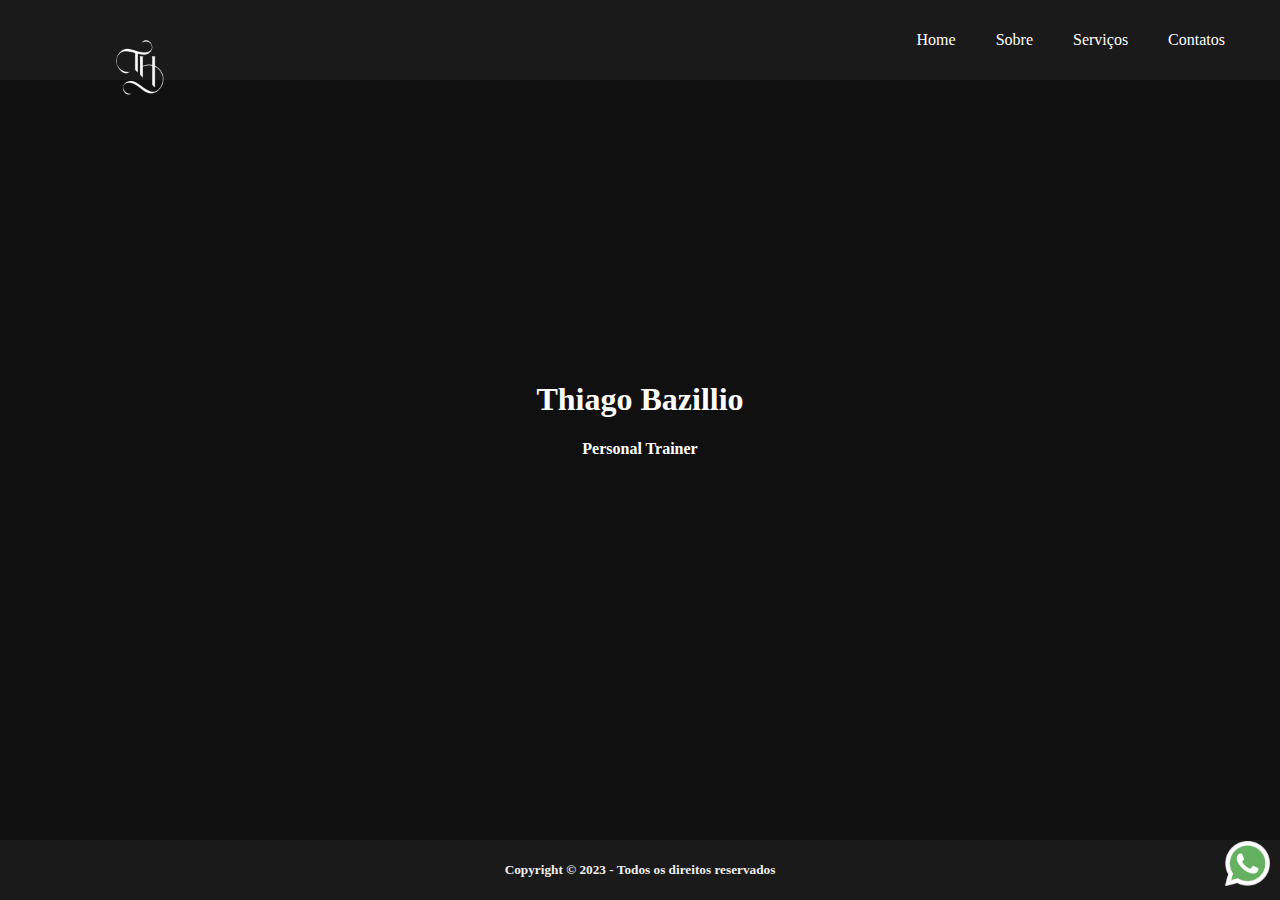
==== index.html @ 7e6ed4b8 "c" ====
<!DOCTYPE html>
<html lang="pt-br">
<head>
    <meta charset="UTF-8">
    <meta http-equiv="X-UA-Compatible" content="IE=edge">
    <meta name="viewport" content="width=device-width, initial-scale=1.0">
    <title>Plus Technics</title>
    <link rel="stylesheet" href="css/style.css">
    <link
    href="https://fonts.googleapis.com/css2?family=Montserrat:wght@200;400&family=Raleway:wght@300&display=swap"
    rel="stylesheet"
    />
    <script 
    src="https://code.jquery.com/jquery-3.6.3.min.js" 
    integrity="sha256-pvPw+upLPUjgMXY0G+8O0xUf+/Im1MZjXxxgOcBQBXU=" 
    crossorigin="anonymous"
    ></script>

    
</head>
<body>
    <header>
        <div class="navbar">
            <div class="logo"><a href="index.html"><img src="img/TH Logo.png" width="200"></a></div>
            
            <input id="hamburguer" type="checkbox" style="display:none;">
            <label for="hamburguer">
            <div class="hamburguer active"></div>
            </label>
            
            <ul class="menu active">
                <li ><a href="index.html">Home</a></li>
                <li ><a href="about.html">Sobre</a></li>
                <li ><a href="service.html">Serviços</a></li>
                <li ><a href="contact.html">Contatos</a></li>
            </ul>
        </div>
    </header>
    


    <div class="header-content">
        <h1> Thiago Bazillio</h1>
        <h4>Personal Trainer</h4>
    </div>
    

    
 
    <footer id="rodape">
        <h5>Copyright © 2023 - Todos os direitos reservados</h5>
                <!--Botão whats-->
                <div class="whats">
                    <a href="https://wa.me/5511979891379?text=Ol%C3%A1%2C+eu+tenho+interesse+em+suas+aulas+presenciais%21"><img src="img/whatsapp.png" width="45" alt="Fale conosco pelo WhatsApp" title="Fale conosco pelo WhatsApp">
                </div>
                <!--Final Botão whats-->
    </footer>
    

    <script src="js/script.js"></script>
</body>
</html>
---- css/style.css ----
@charset "UTF-8";
/*
body  *{

    box-shadow: inset 0px 0px 0px 1px rgba(255, 0, 0, 0.514);
}   
*/
body {
  margin: 0px 0px;
  padding: 0px 0px;
  width: 100%;
  height: 100vh;
  flex-direction: column;
  background-color: #101010;
  display: flex;
  justify-content: center;
  align-items: center;
}

/*Menu e logo*/
header {
  width: 100%;
  background-color: #1a1a1a;
  padding: 5px 10px;
  position: fixed;
  top: 0;
  z-index: 999;
}

.navbar {
  max-width: 1200px;
  margin: 0 auto;
  padding: 0 20px;
  display: flex;
  justify-content: space-between;
  align-items: center;
}

.logo {
  width: 50px;
  height: 50px;
  background-color: rgba(85, 85, 85, 0);
  border-radius: 10px;
  text-align: center;
}
.logo a {
  color: #fff;
  text-decoration: none;
}

.hamburguer {
  width: 35px;
  height: 35px;
  background-color: transparent;
  border-radius: 5px;
  border: 0;
  position: relative;
  cursor: pointer;
  display: none;
}

.hamburguer:after {
  content: "";
  position: absolute;
  top: 35%;
  left: 15%;
  width: 70%;
  height: 10%;
  border-radius: 10px;
  background-color: #fff;
  transition: 1s ease;
}

.hamburguer:before {
  content: "";
  position: absolute;
  top: 60%;
  left: 45%;
  width: 40%;
  height: 10%;
  border-radius: 10px;
  background-color: #FFD700;
  transition: 1s ease;
}

#hamburguer:checked ~ label .hamburguer::after {
  transform: rotate(720deg);
  top: 70%;
  left: 15%;
}

#hamburguer:checked ~ label .hamburguer::before {
  transform: rotate(-180deg);
  width: 70%;
  height: 10%;
  top: 45%;
  left: 15%;
}

.menu {
  list-style: none;
  display: flex;
  align-items: center;
}
.menu li {
  margin-left: 10px;
}
.menu li a {
  display: block;
  padding: 10px 15px;
  text-decoration: none;
  color: #fff;
  transition: 0.5s ease;
}
.menu li a:hover {
  color: #fff;
}

/*Final do Menu e logo*/
/*Responsividade mobile*/
@media screen and (max-width: 980px) {
  .hamburguer {
    display: block;
    z-index: 999;
  }
  .menu {
    position: fixed;
    top: 0;
    right: 0;
    height: 100vh;
    margin: 0;
    background-color: #101010;
    width: 100%;
    max-width: 100px;
    padding: 100px 20px;
    flex-direction: column;
    transition: 0.5s ease;
  }
  .menu.active {
    right: -100%;
  }
}
/*Final da Responsividade mobile*/
/*Seleção*/
.header-content {
  width: 500px;
  margin: 40vh;
  text-align: center;
  color: #fff;
}

/*Final da Seleção*/
/*whatsapp*/
.whats {
  position: fixed;
  bottom: 10px;
  right: 10px;
  z-index: 9999;
}

/*Final do whatsapp*/
/* Roda-pé */
#rodape {
  width: 100%;
  height: auto;
  background-color: #1a1a1a;
  background-size: 100%;
  color: #eee;
  padding: auto;
  text-align: center;
  -webkit-margin-before: auto;
          margin-block-start: auto;
}

/* Final Roda-pé *//*# sourceMappingURL=style.css.map */
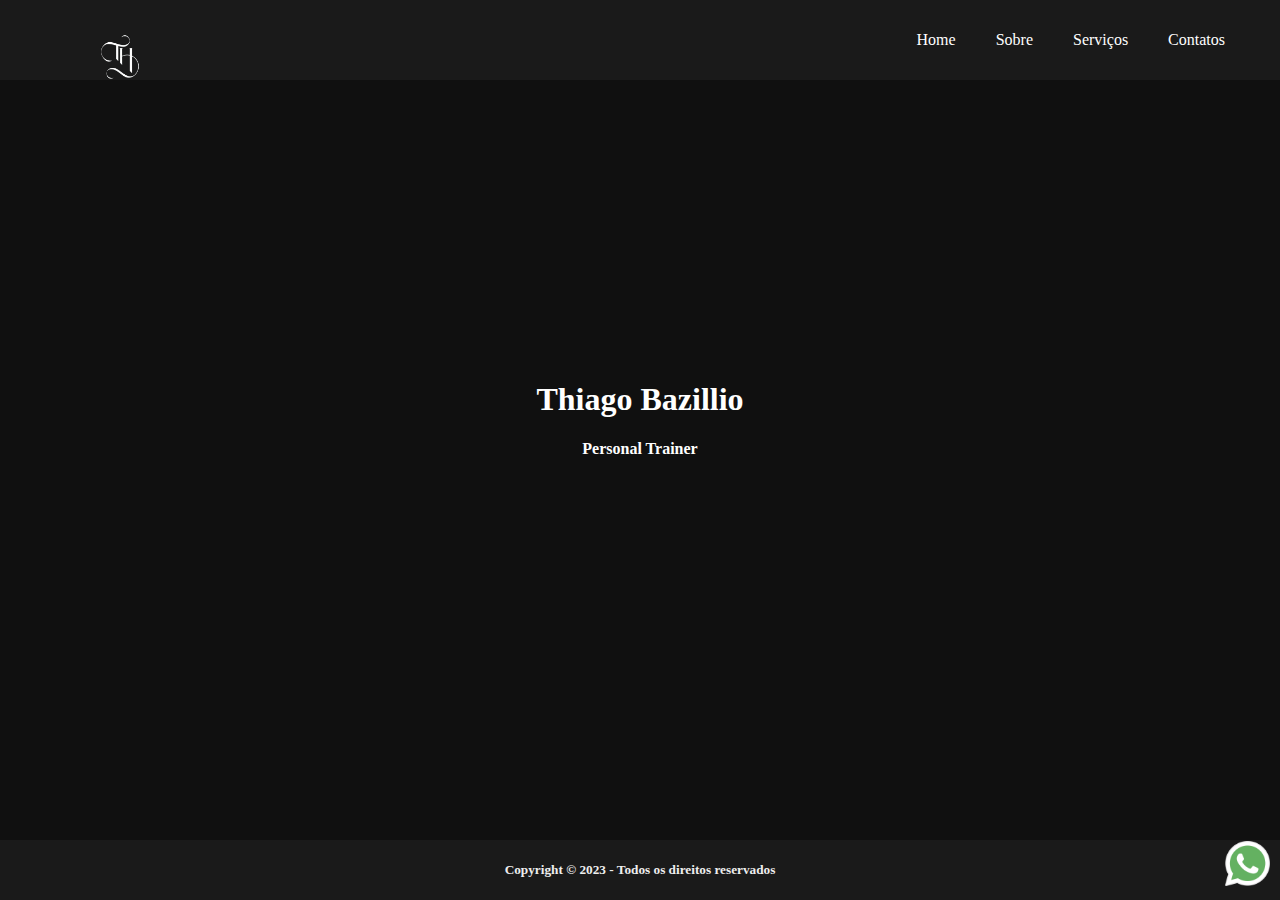
==== commit 01aa3d53: "d" ====
--- a/index.html
+++ b/index.html
@@ -21,7 +21,7 @@
 <body>
     <header>
         <div class="navbar">
-            <div class="logo"><a href="index.html"><img src="img/TH Logo.png" width="200"></a></div>
+            <div class="logo"><a href="index.html"><img src="img/TH Logo.png" width="160"></a></div>
             
             <input id="hamburguer" type="checkbox" style="display:none;">
             <label for="hamburguer">
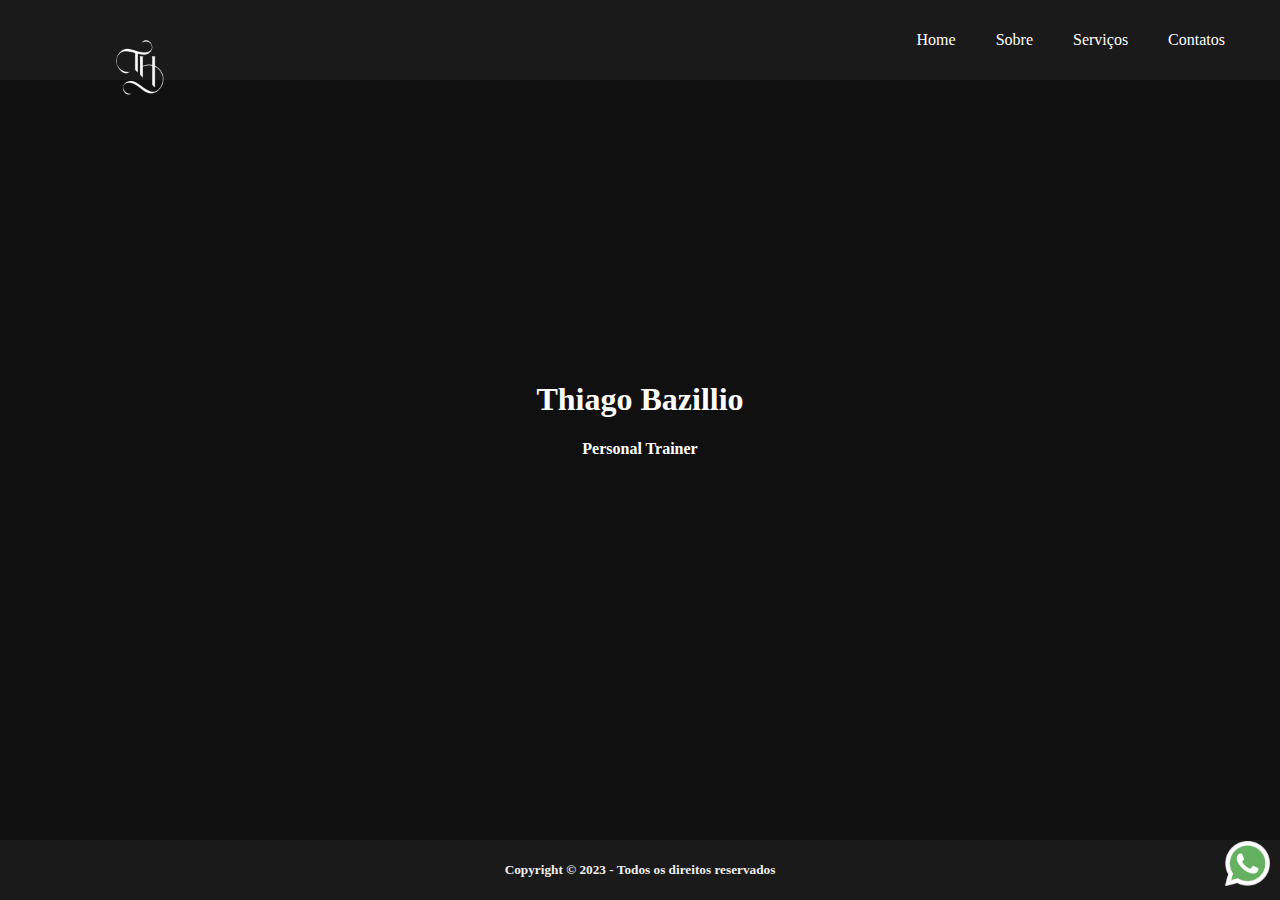
==== commit 39b78b02: "x" ====
--- a/index.html
+++ b/index.html
@@ -21,7 +21,7 @@
 <body>
     <header>
         <div class="navbar">
-            <div class="logo"><a href="index.html"><img src="img/TH Logo.png" width="160"></a></div>
+            <div class="logo"><a href="index.html"><img src="img/TH Logo.png" width="200"></a></div>
             
             <input id="hamburguer" type="checkbox" style="display:none;">
             <label for="hamburguer">
--- a/css/style.css
+++ b/css/style.css
@@ -129,7 +129,7 @@
     right: 0;
     height: 100vh;
     margin: 0;
-    background-color: #101010;
+    background-color: #1a1a1a;
     width: 100%;
     max-width: 100px;
     padding: 100px 20px;
@@ -143,8 +143,7 @@
 /*Final da Responsividade mobile*/
 /*Seleção*/
 .header-content {
-  width: 500px;
-  margin: 40vh;
+  margin: 40vh 0px;
   text-align: center;
   color: #fff;
 }
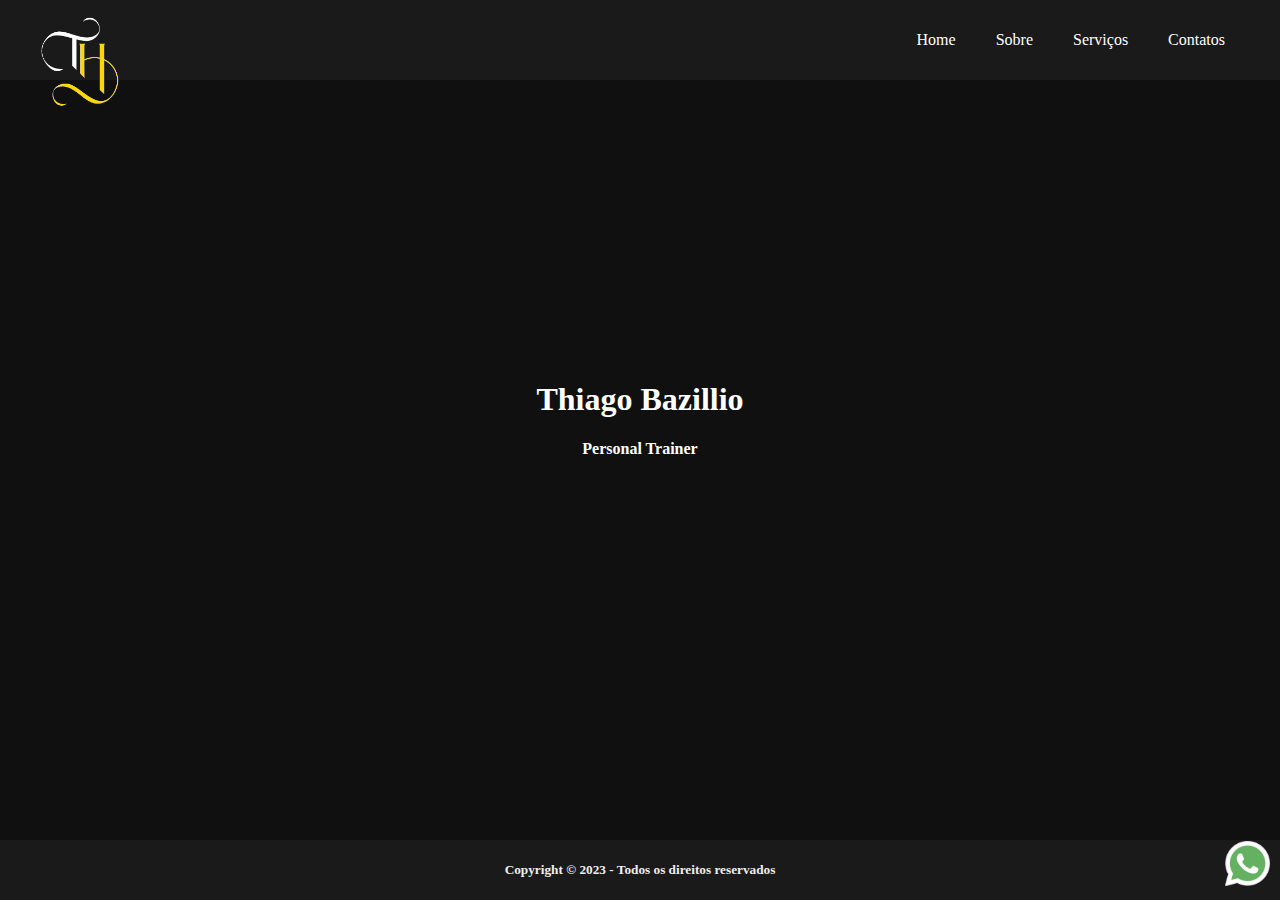
==== commit 0a37c2f9: "x" ====
--- a/index.html
+++ b/index.html
@@ -21,7 +21,7 @@
 <body>
     <header>
         <div class="navbar">
-            <div class="logo"><a href="index.html"><img src="img/TH Logo.png" width="200"></a></div>
+            <div class="logo"><a href="index.html"><img src="img/TH Logo.png" width="80"></a></div>
             
             <input id="hamburguer" type="checkbox" style="display:none;">
             <label for="hamburguer">
